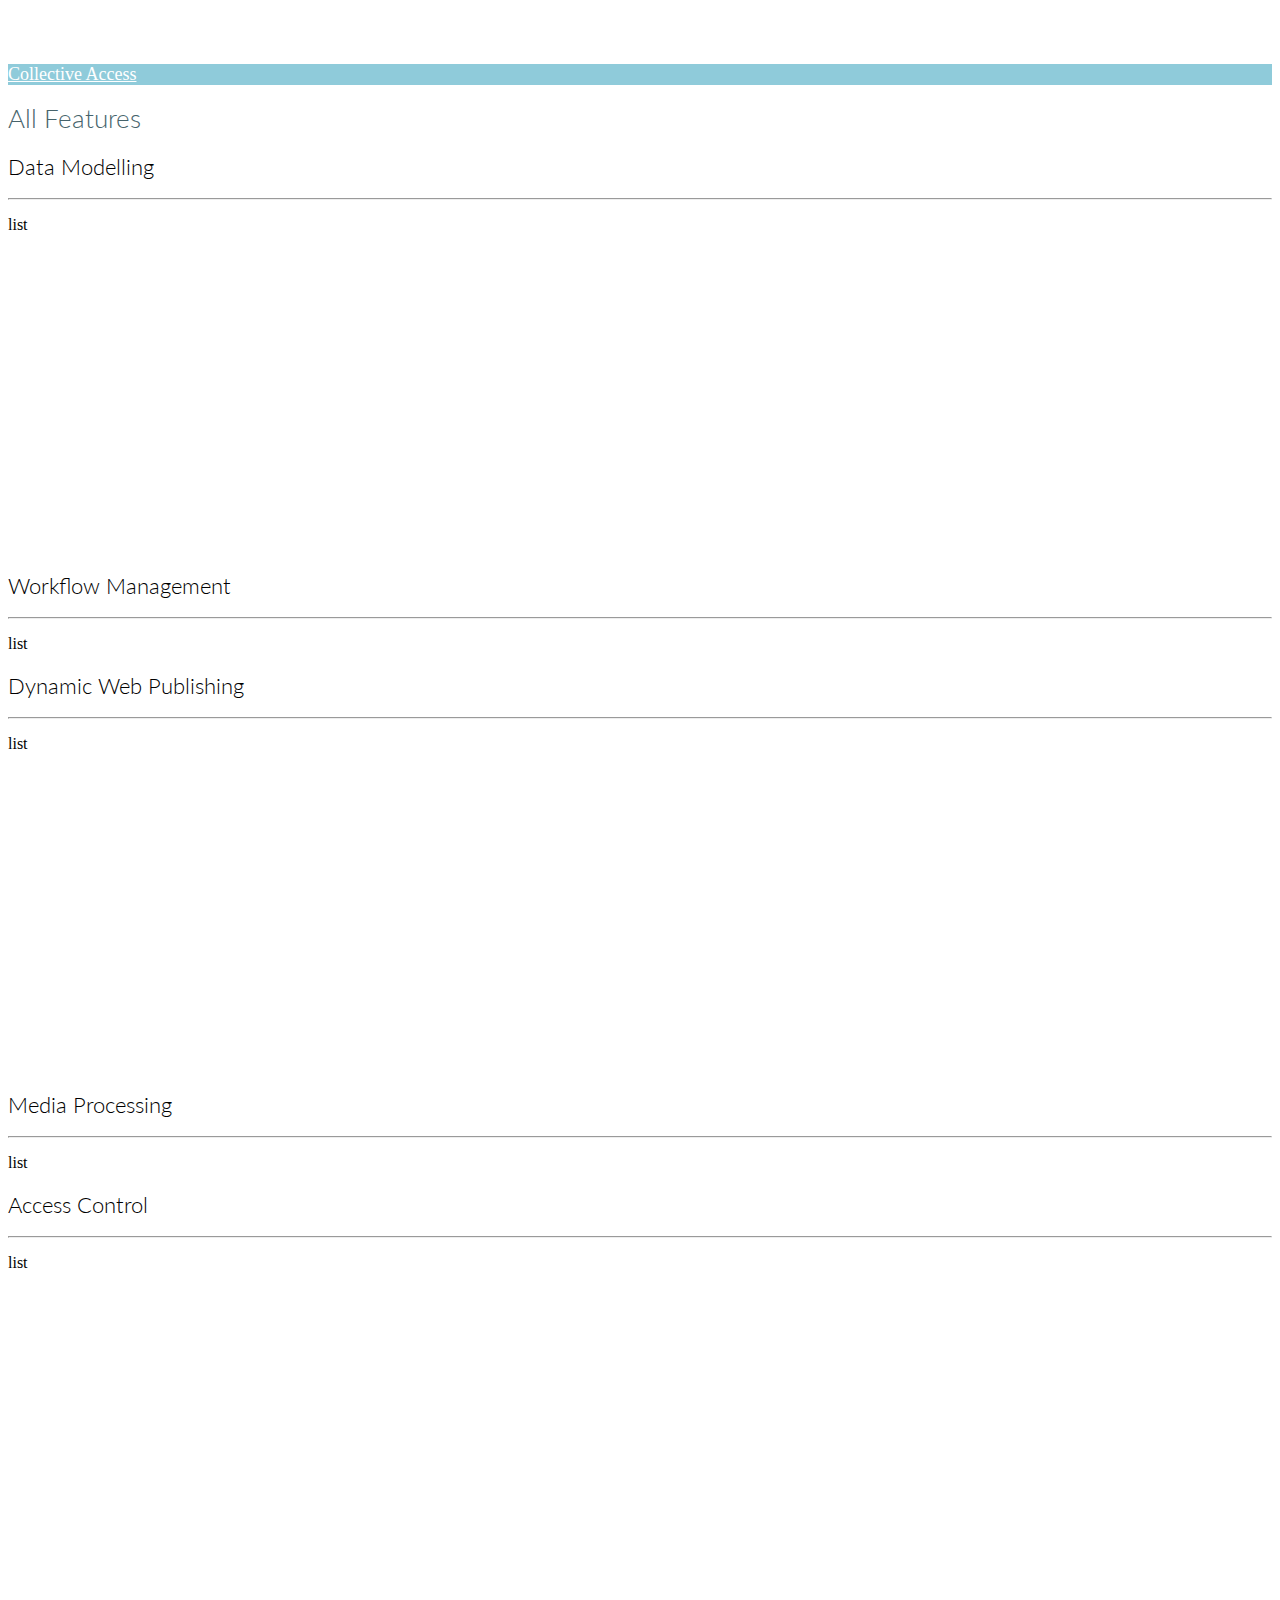
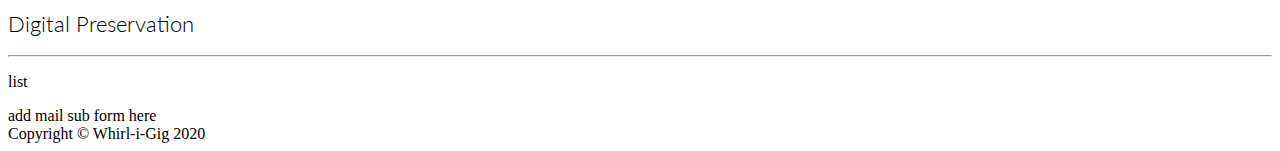
==== features.html @ 0ace7550 "features base page" ====
<!DOCTYPE html>
<html lang="en">
<head>
  <meta charset="utf-8">
  <meta name="viewport" content="width=device-width, initial-scale=1, shrink-to-fit=no">
  <meta name="description" content="">
  <meta name="author" content="">
  <title>Collective Access Features</title>
  <link href="vendor/bootstrap/css/bootstrap.min.css" rel="stylesheet">
  <link href="css/collectiveaccess.css" rel="stylesheet">
  <link href="https://fonts.googleapis.com/css?family=Lato:300,400,700|Public+Sans:300,400,700&display=swap" rel="stylesheet">
</head>
<body>
  <!-- Navigation -->
  <nav class="navbar fixed-top navbar-expand-lg fixed-top">
    <div class="container">
      <a class="navbar-brand" href="index.html">Collective Access</a>
    </div>
  </nav>
  <div class="container">
    <h1 class="mx-n3 mt-3 pb-3">All Features</h1>
    <div class="row bg-info text-white mt-4">
      <div class="col-lg-8 pt-2 pb-2">
        <h2 class="pt-2 text-white text-center">Data Modelling</h2><hr>
        <p>list</p>
      </div>
      <div class="col-lg-4" style="background-image: url('http://placehold.it/1900x1080')">
        <p><br><br><br><br><br><br><br><br></p>
      </div>
    </div>
    <div class="row">
      <div class="col-lg-4" style="background-image: url('http://placehold.it/1900x1080')">
        <p><br><br><br><br><br><br><br><br></p>
      </div>
      <div class="col-lg-8 pt-2 pb-2">
        <h2 class="pt-2 text-center">Workflow Management</h2><hr>
        <p>list</p>
      </div>
    </div>
    <div class="row bg-info text-white">
      <div class="col-lg-8 pt-2 pb-2">
        <h2 class="text-white pt-2 text-center">Dynamic Web Publishing</h2><hr>
        <p>list</p>
      </div>
      <div class="col-lg-4" style="background-image: url('http://placehold.it/1900x1080')">
        <p><br><br><br><br><br><br><br><br></p>
      </div>
    </div>
    <div class="row">
      <div class="col-lg-4" style="background-image: url('http://placehold.it/1900x1080')">
        <p><br><br><br><br><br><br><br><br></p>
      </div>
      <div class="col-lg-8 pt-2 pb-2">
        <h2 class="pt-2 text-center">Media Processing</h2><hr>
        <p>list</p>
      </div>
    </div>
    <div class="row bg-info text-white">
      <div class="col-lg-8 pt-2 pb-2">
        <h2 class="text-white pt-2 text-center">Access Control</h2><hr>
        <p>list</p>
      </div>
      <div class="col-lg-4" style="background-image: url('http://placehold.it/1900x1080')">
        <p><br><br><br><br><br><br><br><br></p>
      </div>
    </div>
    <div class="row mb-4">
      <div class="col-lg-4" style="background-image: url('http://placehold.it/1900x1080')">
        <p><br><br><br><br><br><br><br><br></p>
      </div>
      <div class="col-lg-8 pt-2 pb-2">
        <h2 class="pt-2 text-center">Digital Preservation</h2><hr>
        <p>list</p>
      </div>
    </div>
  </div>
</div>
  <!-- /.container -->

  <!-- Footer -->
  <footer class="py-3 bg-dark">
    <div class="container">
      <div class="row">
        <div class="col-lg-6 text-white">add mail sub form here</div>
      <div class="col-lg-6 m-0 text-right text-white">Copyright &copy; Whirl-i-Gig 2020</div>
    </div>
    <!-- /.container -->
  </footer>

  <!-- Bootstrap core JavaScript -->
  <script src="vendor/jquery/jquery.min.js"></script>
  <script src="vendor/bootstrap/js/bootstrap.bundle.min.js"></script>

</body>

</html>
---- css/collectiveaccess.css ----
body {
  padding-top: 56px;
}
.navbar, .navbar a {
  background-color: #8FCBDA;
  color: #fff;
  font-size: 18px;
}
a {
  color: #8FCBDA;
}
h1 {
  font-family: 'Lato', sans-serif;
  font-weight: 300;
  color: #46636b;
  font-size: 26px;
}
h2 {
  font-family: 'Lato', sans-serif;
  font-weight: 300;
  color: ##17A2B8;
  font-size: 22px;
}
 h3 {
   font-family: 'Public Sans', sans-serif;
   font-weight: 300;
   font-size: 18px;
 }
.large {
  font-size: 22px;
  font-weight: 300;
}
.btn-primary:hover {
  max-width: 180px;
  color:#8FCBDA;
  border: none;
  background-color: #333;
  font-family: 'Public Sans', sans-serif;
  font-weight: 400;
}
.btn-primary {
  background-color:#8FCBDA;
  border: none;
  color: #333;
  max-width: 180px;
  font-family: 'Public Sans', sans-serif;
  font-weight: 400;
}
.carousel-item {
  height: 65vh;
  min-height: 300px;
  background: no-repeat center center scroll;
  -webkit-background-size: cover;
  -moz-background-size: cover;
  -o-background-size: cover;
  background-size: cover;
}

.portfolio-item {
  margin-bottom: 30px;
}
ul {
  list-style: none;
}
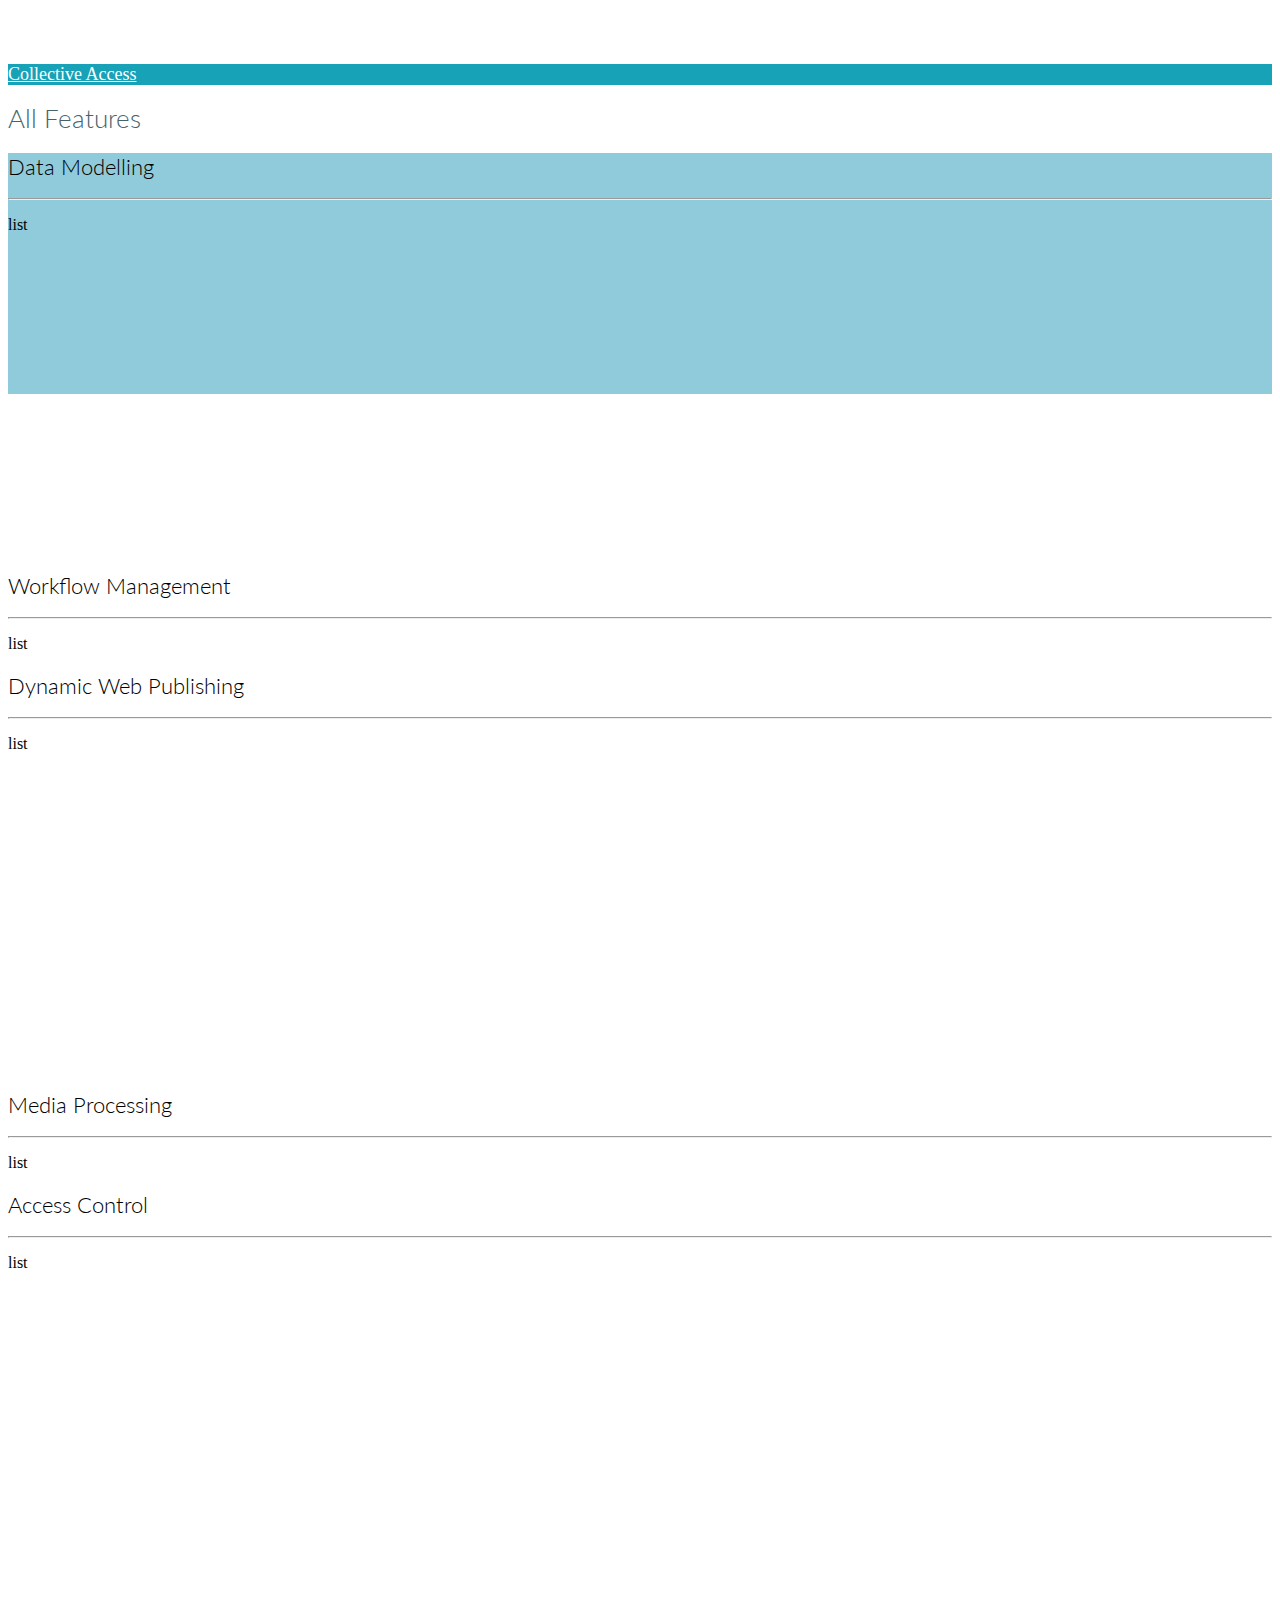
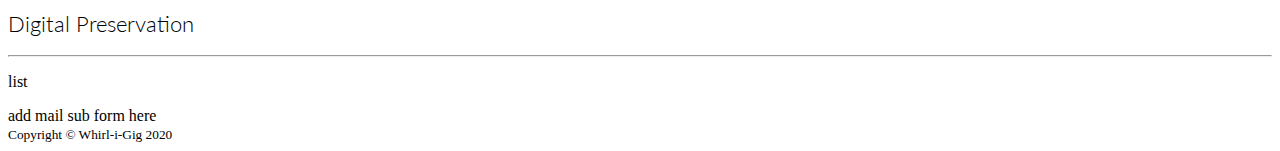
==== commit c0a89b0c: "tweak" ====
--- a/features.html
+++ b/features.html
@@ -19,9 +19,9 @@
   </nav>
   <div class="container">
     <h1 class="mx-n3 mt-3 pb-3">All Features</h1>
-    <div class="row bg-info text-white mt-4">
+    <div class="row bg-light  mt-4">
       <div class="col-lg-8 pt-2 pb-2">
-        <h2 class="pt-2 text-white text-center">Data Modelling</h2><hr>
+        <h2 class="pt-2  text-center">Data Modelling</h2><hr>
         <p>list</p>
       </div>
       <div class="col-lg-4" style="background-image: url('http://placehold.it/1900x1080')">
@@ -82,7 +82,7 @@
     <div class="container">
       <div class="row">
         <div class="col-lg-6 text-white">add mail sub form here</div>
-      <div class="col-lg-6 m-0 text-right text-white">Copyright &copy; Whirl-i-Gig 2020</div>
+      <div class="col-lg-6 m-0 text-right text-white"><small>Copyright &copy; Whirl-i-Gig 2020</small></div>
     </div>
     <!-- /.container -->
   </footer>
--- a/css/collectiveaccess.css
+++ b/css/collectiveaccess.css
@@ -3,7 +3,7 @@
   padding-top: 56px;
 }
 .navbar, .navbar a {
-  background-color: #8FCBDA;
+  background-color: #17A2B8;
   color: #fff;
   font-size: 18px;
 }
@@ -19,11 +19,11 @@
 h2 {
   font-family: 'Lato', sans-serif;
   font-weight: 300;
-  color: ##17A2B8;
   font-size: 22px;
 }
- h3 {
+ h3, h3 a, h3 a:hover {
    font-family: 'Public Sans', sans-serif;
+   color: #17A2B8;
    font-weight: 300;
    font-size: 18px;
  }
@@ -63,3 +63,6 @@
 ul {
   list-style: none;
 }
+.bg-light {
+  background-color: #8FCBDA !important;
+}
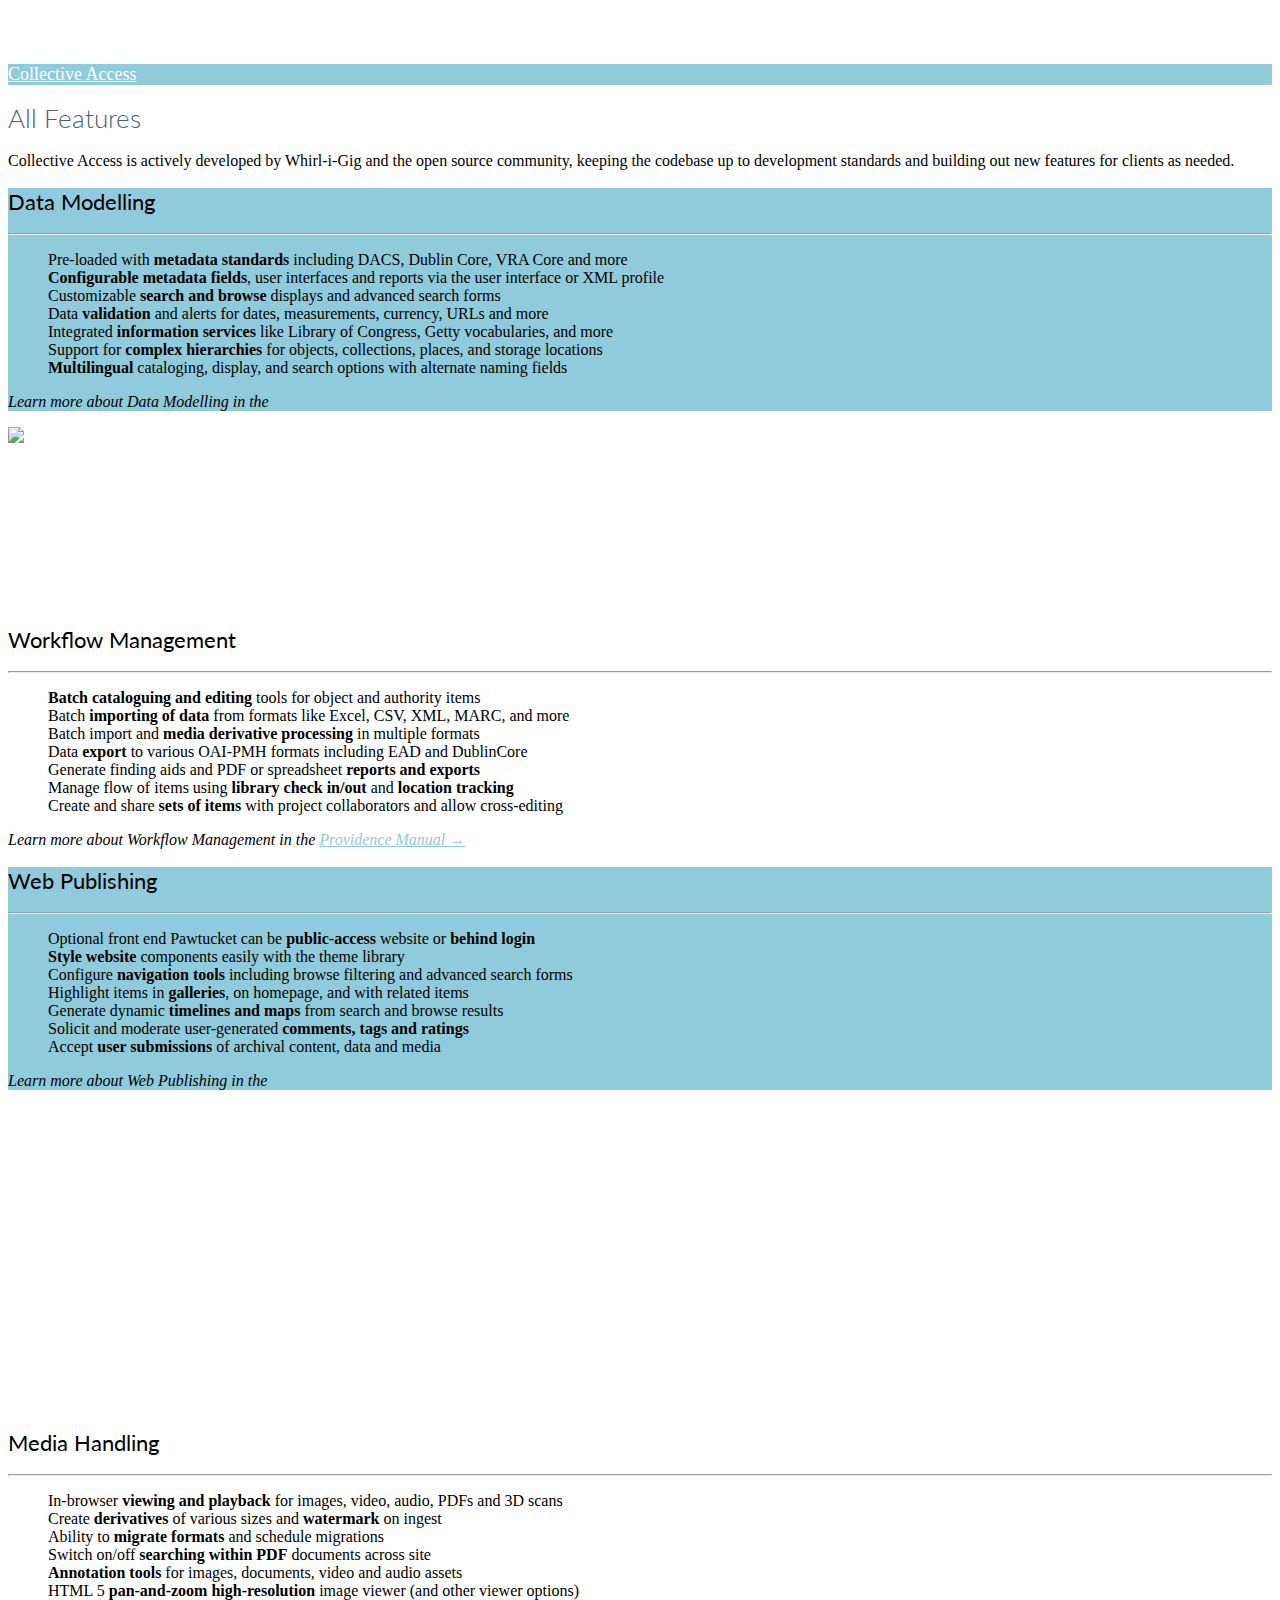
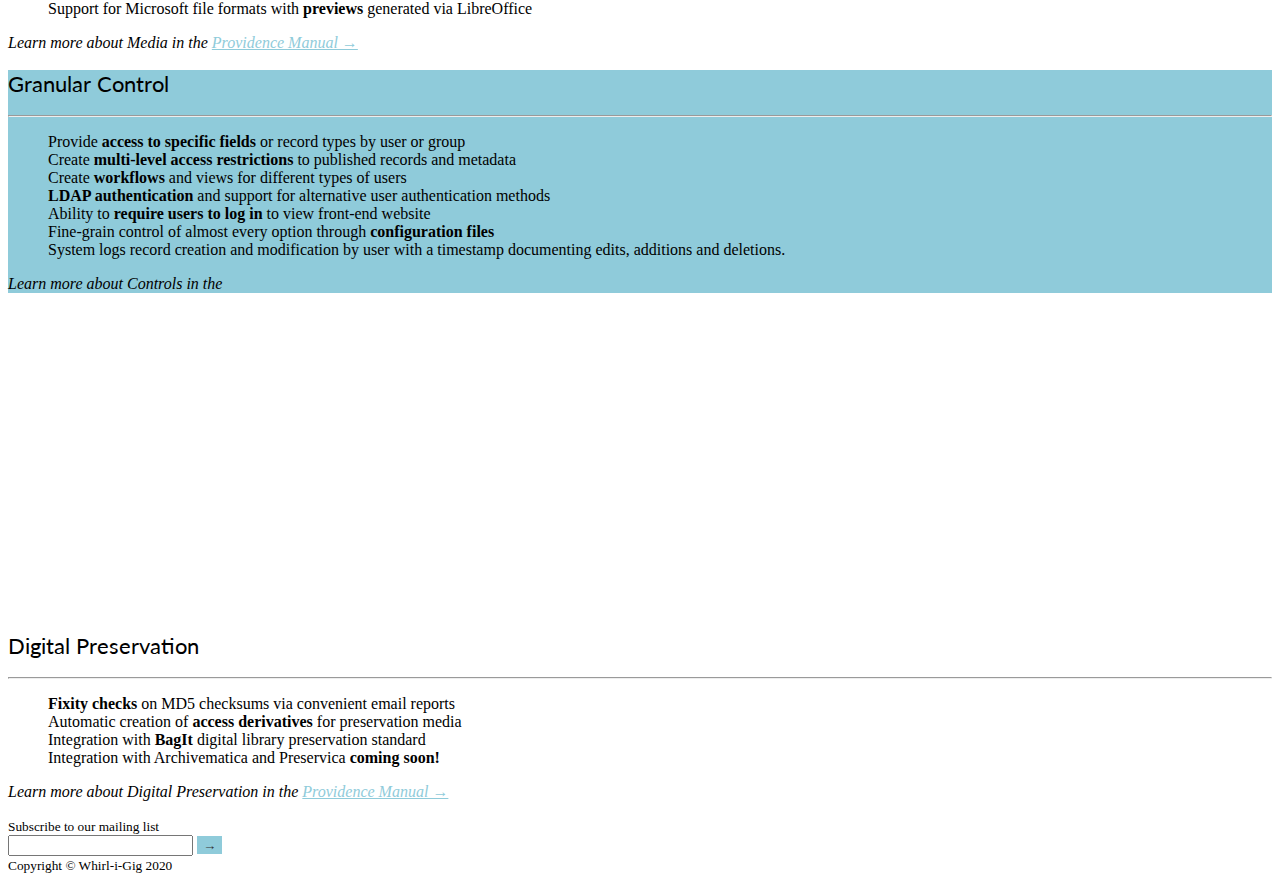
==== commit 09695fc6: "finalize features page" ====
--- a/features.html
+++ b/features.html
@@ -12,85 +12,155 @@
 </head>
 <body>
   <!-- Navigation -->
-  <nav class="navbar fixed-top navbar-expand-lg fixed-top">
+  <nav class="navbar bg-light navbar-expand-lg fixed-top">
     <div class="container">
-      <a class="navbar-brand" href="index.html">Collective Access</a>
+      <a class="navbar-brand bg-light" href="index.html">Collective Access</a>
     </div>
   </nav>
   <div class="container">
-    <h1 class="mx-n3 mt-3 pb-3">All Features</h1>
-    <div class="row bg-light  mt-4">
-      <div class="col-lg-8 pt-2 pb-2">
-        <h2 class="pt-2  text-center">Data Modelling</h2><hr>
-        <p>list</p>
+    <h1 class="mt-3 pb-3">All Features</h1>
+    <p>Collective Access is actively developed by Whirl-i-Gig and the open source community, keeping the
+      codebase up to development standards and building out new features for clients as needed.
+    <div class="row mt-4 pb-2">
+      <div class="col-lg-8 bg-light pt-2 pb-2">
+        <h2 class="pt-2 text-center"><b>Data Modelling</b></h2><hr>
+        <ul>
+          <li>Pre-loaded with <b>metadata standards</b> including DACS, Dublin Core, VRA Core and more</li>
+          <li><b>Configurable metadata fields</b>, user interfaces and reports via the user interface or XML profile</li>
+          <li>Customizable <b>search and browse</b> displays and advanced search forms</li>
+          <li>Data <b>validation</b> and alerts for dates, measurements, currency, URLs and more</li>
+          <li>Integrated <b>information services</b> like Library of Congress, Getty vocabularies, and more</li>
+          <li>Support for <b>complex hierarchies</b> for objects, collections, places, and storage locations</li>
+          <li><b>Multilingual</b> cataloging, display, and search options with alternate naming fields</li>
+        </ul>
+        <p class="text-center"><em>Learn more about Data Modelling in the <a class="text-white" href="manual.collectiveaccess.org">Providence Manual &rarr;</a></em></p>
       </div>
-      <div class="col-lg-4" style="background-image: url('http://placehold.it/1900x1080')">
+      <div class="col-lg-4 pt-4">
+        <img src="img/abstractnetwork.png">
+      </div>
+    </div>
+    <div class="row pb-2">
+      <div class="col-lg-5" style="background-image: url('http://placehold.it/1900x1080')">
+        <p><br><br><br><br><br><br><br><br></p>
+      </div>
+      <div class="col-lg-7 pt-2 pb-2">
+        <h2 class="pt-2 text-center"><b>Workflow Management</b></h2><hr>
+        <ul>
+          <li><b>Batch cataloguing and editing</b> tools for object and authority items</li>
+          <li>Batch <b>importing of data</b> from formats like Excel, CSV, XML, MARC, and more</li>
+          <li>Batch import and <b>media derivative processing</b> in multiple formats</li>
+          <li>Data <b>export</b> to various OAI-PMH formats including EAD and DublinCore</li>
+          <li>Generate finding aids and PDF or spreadsheet <b>reports and exports</b></li>
+          <li>Manage flow of items using <b>library check in/out</b> and <b>location tracking</b></li>
+          <li>Create and share <b>sets of items</b> with project collaborators and allow cross-editing</li>
+        </ul>
+        <p class="text-center"><em>Learn more about Workflow Management in the <a href="manual.collectiveaccess.org">Providence Manual &rarr;</a></em></p>
+
+      </div>
+    </div>
+    <div class="row pb-2">
+      <div class="col-lg-7 bg-light pt-2 pb-2">
+        <h2 class="pt-2 text-center"><b>Web Publishing</b></h2><hr>
+        <ul>
+          <li>Optional front end Pawtucket can be <b>public-access</b> website or <b>behind login</b></li>
+          <li><b>Style website</b> components easily with the theme library</li>
+          <li>Configure <b>navigation tools</b> including browse filtering and advanced search forms</li>
+          <li>Highlight items in <b>galleries</b>, on homepage, and with related items</li>
+          <li>Generate dynamic <b>timelines and maps</b> from search and browse results</li>
+          <li>Solicit and moderate user-generated <b>comments, tags and ratings</b></li>
+          <li>Accept <b>user submissions</b> of archival content, data and media</li>
+        </ul>
+        <p class="text-center"><em>Learn more about Web Publishing in the <a class="text-white" href="pawtucket.collectiveaccess.org">Pawtucket Manual &rarr;</a></em></p>
+      </div>
+      <div class="col-lg-5" style="background-image: url('http://placehold.it/1900x1080')">
         <p><br><br><br><br><br><br><br><br></p>
       </div>
     </div>
-    <div class="row">
+    <div class="row pb-2">
       <div class="col-lg-4" style="background-image: url('http://placehold.it/1900x1080')">
         <p><br><br><br><br><br><br><br><br></p>
       </div>
       <div class="col-lg-8 pt-2 pb-2">
-        <h2 class="pt-2 text-center">Workflow Management</h2><hr>
-        <p>list</p>
+        <h2 class="pt-2 text-center"><b>Media Handling</b></h2><hr>
+        <ul>
+          <li>In-browser <b>viewing and playback</b> for images, video, audio, PDFs and 3D scans</li>
+          <li>Create <b>derivatives</b> of various sizes and <b>watermark</b> on ingest</li>
+          <li>Ability to <b>migrate formats</b> and schedule migrations</li>
+          <li>Switch on/off <b>searching within PDF</b> documents across site</li>
+          <li><b>Annotation tools</b> for images, documents, video and audio assets</li>
+          <li>HTML 5 <b>pan-and-zoom high-resolution</b> image viewer (and other viewer options)</li>
+          <li>Support for Microsoft file formats with <b>previews</b> generated via LibreOffice</li>
+        </ul>
+        <p class="text-center"><em>Learn more about Media in the <a href="manual.collectiveaccess.org">Providence Manual &rarr;</a></em></p>
       </div>
     </div>
-    <div class="row bg-info text-white">
-      <div class="col-lg-8 pt-2 pb-2">
-        <h2 class="text-white pt-2 text-center">Dynamic Web Publishing</h2><hr>
-        <p>list</p>
+    <div class="row pb-2">
+      <div class="col-lg-7 bg-light pt-2 pb-2">
+        <h2 class="pt-2 text-center"><b>Granular Control</b></h2><hr>
+        <ul>
+          <li>Provide <b>access to specific fields</b> or record types by user or group</li>
+          <li>Create <b>multi-level access restrictions</b> to published records and metadata</li>
+          <li>Create <b>workflows</b> and views for different types of users</li>
+          <li><b>LDAP authentication</b> and support for alternative user authentication methods</li>
+          <li>Ability to <b>require users to log in</b> to view front-end website</li>
+          <li>Fine-grain control of almost every option through <b>configuration files</b></li>
+          <li>System logs record creation and modification by user with a timestamp documenting edits, additions and deletions.</li>
+        </ul>
+        <p class="text-center"><em>Learn more about Controls in the <a class="text-white" href="manual.collectiveaccess.org">Providence Manual &rarr;</a></em></p>
       </div>
-      <div class="col-lg-4" style="background-image: url('http://placehold.it/1900x1080')">
-        <p><br><br><br><br><br><br><br><br></p>
-      </div>
-    </div>
-    <div class="row">
-      <div class="col-lg-4" style="background-image: url('http://placehold.it/1900x1080')">
-        <p><br><br><br><br><br><br><br><br></p>
-      </div>
-      <div class="col-lg-8 pt-2 pb-2">
-        <h2 class="pt-2 text-center">Media Processing</h2><hr>
-        <p>list</p>
-      </div>
-    </div>
-    <div class="row bg-info text-white">
-      <div class="col-lg-8 pt-2 pb-2">
-        <h2 class="text-white pt-2 text-center">Access Control</h2><hr>
-        <p>list</p>
-      </div>
-      <div class="col-lg-4" style="background-image: url('http://placehold.it/1900x1080')">
+      <div class="col-lg-5" style="background-image: url('http://placehold.it/1900x1080')">
         <p><br><br><br><br><br><br><br><br></p>
       </div>
     </div>
     <div class="row mb-4">
-      <div class="col-lg-4" style="background-image: url('http://placehold.it/1900x1080')">
+      <div class="col-lg-6" style="background-image: url('http://placehold.it/1900x1080')">
         <p><br><br><br><br><br><br><br><br></p>
       </div>
-      <div class="col-lg-8 pt-2 pb-2">
-        <h2 class="pt-2 text-center">Digital Preservation</h2><hr>
-        <p>list</p>
+      <div class="col-lg-6 pt-2 pb-2">
+        <h2 class="pt-2 text-center"><b>Digital Preservation</b></h2><hr>
+        <ul>
+          <li><b>Fixity checks</b> on MD5 checksums via convenient email reports</li>
+          <li>Automatic creation of <b>access derivatives</b> for preservation media</li>
+          <li>Integration with <b>BagIt</b> digital library preservation standard</li>
+          <li>Integration with Archivematica and Preservica <b>coming soon!</b></li>
+        </ul>
+        <p class="text-center"><em>Learn more about Digital Preservation in the <a href="manual.collectiveaccess.org">Providence Manual &rarr;</a></em></p>
       </div>
     </div>
   </div>
 </div>
   <!-- /.container -->
-
+</body>
   <!-- Footer -->
-  <footer class="py-3 bg-dark">
+  <footer class="bg-dark py-5">
     <div class="container">
       <div class="row">
-        <div class="col-lg-6 text-white">add mail sub form here</div>
-      <div class="col-lg-6 m-0 text-right text-white"><small>Copyright &copy; Whirl-i-Gig 2020</small></div>
+        <div class="col-lg-3 text-white"><small>Subscribe to our mailing list</small></div>
+        <div class="col-lg-3">
+          <form action="https://collectiveaccess.us3.list-manage.com/subscribe/post?u=11d5546bc1d233522d3aca5bb&amp;id=c3cb9b8818" method="post" id="mc-embedded-subscribe-form" name="mc-embedded-subscribe-form" class="validate" target="_blank" novalidate="">
+          <div id="mc_embed_signup_scroll">
+            <div class="mc-field-group">
+          	   <input type="email" value="" name="EMAIL" class="email" id="mce-EMAIL" />  <input type="submit" value="&rarr;" name="subscribe" id="mc-embedded-subscribe" class="btn-primary" />
+             </div>
+             <div id="mce-responses" class="clear">
+               <div class="response" id="mce-error-response" style="display:none"></div>
+               <div class="response" id="mce-success-response" style="display:none"></div>
+             </div>
+          <!-- real people should not fill this in and expect good things - do not remove this or risk form bot signups--><div style="position: absolute; left: -5000px;" aria-hidden="true"><input type="text" name="b_11d5546bc1d233522d3aca5bb_c3cb9b8818" tabindex="-1" value="" /></div>
+          </div>
+          </form>
+          <script type="text/javascript" src="//s3.amazonaws.com/downloads.mailchimp.com/js/mc-validate.js"></script><script type="text/javascript">
+          <!--//--><![CDATA[// ><!--
+          (function($) {window.fnames = new Array(); window.ftypes = new Array();fnames[0]='EMAIL';ftypes[0]='email';fnames[1]='FNAME';ftypes[1]='text';fnames[2]='LNAME';ftypes[2]='text';fnames[4]='MMERGE4';ftypes[4]='url';}(jQuery));var $mcj = jQuery.noConflict(true);
+          //--><!]]>
+          </script><!--End mc_embed_signup-->
+        </div>
+      <div class="col-lg-5 text-right text-white"><small>Copyright &copy; Whirl-i-Gig 2020</small></div>
     </div>
     <!-- /.container -->
   </footer>
-
   <!-- Bootstrap core JavaScript -->
   <script src="vendor/jquery/jquery.min.js"></script>
   <script src="vendor/bootstrap/js/bootstrap.bundle.min.js"></script>
 
-</body>
-
 </html>
